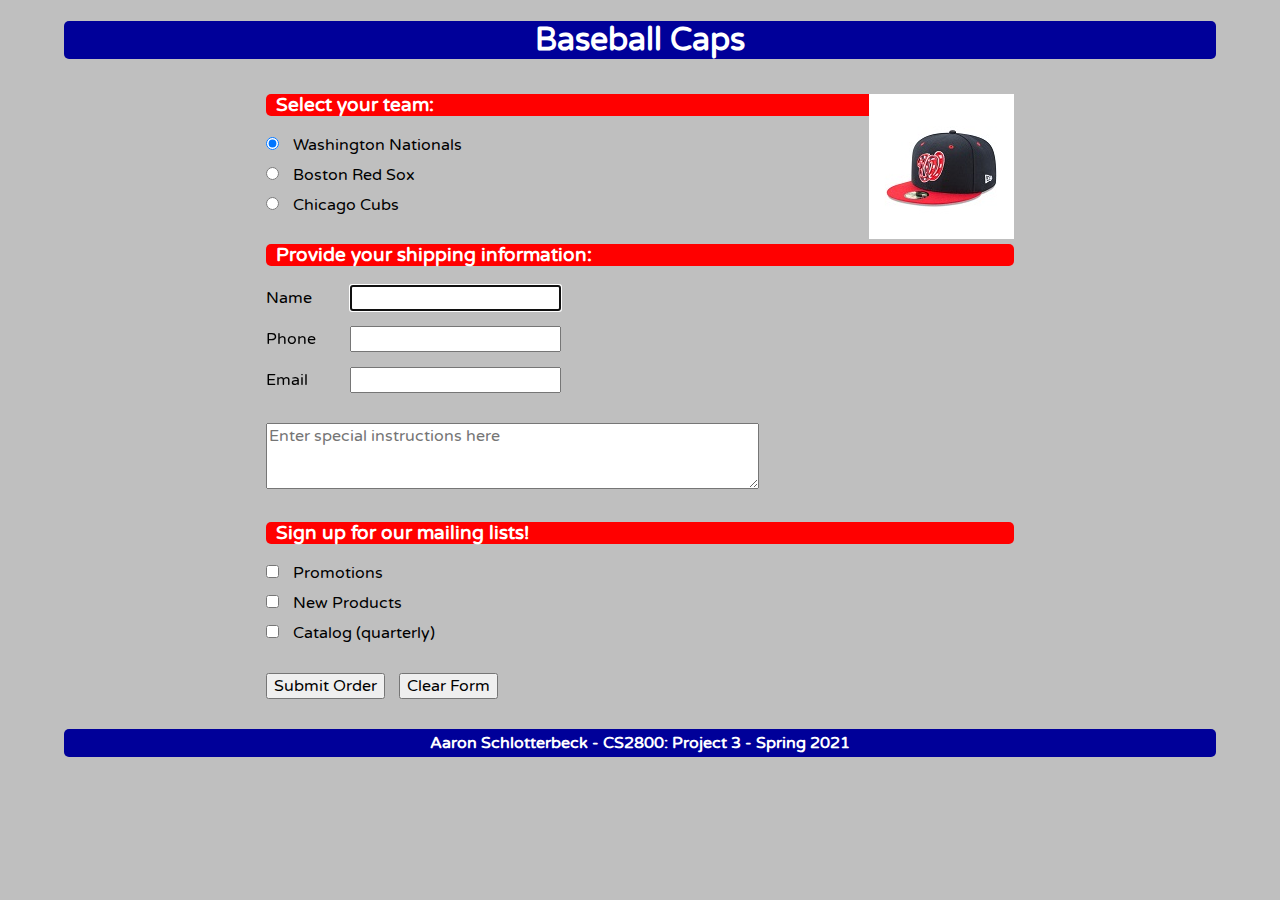
==== website/index.html @ b95ce205 "index file back to original content" ====
<!DOCTYPE html>
<html lang="en">
  <head>
    <title>Order Form</title>
    <meta charset="utf-8">
	<link rel="shortcut icon" href="images/favicon.ico">
	<link rel="stylesheet" href="css/normalize.css">
	<link rel="stylesheet" href="css/main.css">
	<link rel="preconnect" href="https://fonts.gstatic.com">
	<link href="https://fonts.googleapis.com/css2?family=Josefin+Sans&family=Varela+Round&display=swap" rel="stylesheet">
	<script src="scripts/main.js"></script>
  </head>
  <body>
  
  	<header>
		<h1>Baseball Caps</h1>
	</header>
	
	<main>
		<img id="hat_pic" src="images/nationals.jpg" alt="Washington Nationals Hat">
		
		<h3>Select your team:</h3>
		
		<form id="orderForm" action="confirm.html" method="get">
			
			<input type="radio" name="ball_team" id="Washington" value="Washington" checked>
			<label for="Washington">Washington Nationals</label><br>
			
			<input type="radio" name="ball_team" id="Boston" value="Boston">
			<label for="Boston">Boston Red Sox</label><br>
			
			<input type="radio" name="ball_team" id="Chicago" value="Chicago">
			<label for="Chicago">Chicago Cubs</label><br>
			
			<h3>Provide your shipping information:</h3>
					
			<label for="name">Name</label>
            <input type="text" id="name" name="name">
			<span></span><br>
			
			<label for="phone">Phone</label>
            <input type="text" id="phone" name="phone">
            <span></span><br>
			
			<label for="email">Email</label>
            <input type="text" id="email" name="email">
            <span></span><br>

			<textarea placeholder="Enter special instructions here" name="instructions" id="instructions" rows="3" cols="50"></textarea><br>
			
			<h3>Sign up for our mailing lists!</h3>
		
			<input type="checkbox" name="mailing_list" id="Promotions" value="Promotions">
			<label for="Promotions">Promotions</label><br>
			
			<input type="checkbox" name="mailing_list" id="Products" value="Products">
			<label for="Products">New Products</label><br>
			
			<input type="checkbox" name="mailing_list" id="Catalog" value="Catalog">
			<label for="Catalog">Catalog (quarterly)</label><br>
		
			<input type="button" id="submit_order" value="Submit Order">
			<input type="button" id="clear_form" value="Clear Form">
		</form>
		
	</main>
	
	<footer>
		Aaron Schlotterbeck - CS2800: Project 3 - Spring 2021
    </footer>
	
  </body>
---- website/css/main.css ----
body {
	width: 90%;
	margin-right: auto;
	margin-left: auto;	
	font-family: 'Varela Round', sans-serif;
	background-color: #bfbfbf;
}

img {
	float: right;
}

header {
	background-color: #000099;
	color: white;
	border-radius: 5px;
	text-align: center;
	text-align: center;
	margin-bottom: 35px;
}

h3 {
	background-color: red;
	color: white;
	border-radius: 5px;
	padding-left: 10px;
}

footer {
	background-color: #000099;
	color: white;
	border-radius: 5px;
	text-align: center;
	clear: both;
	padding-top: .25em;
	padding-bottom: .25em;
	margin-top: 30px;
	margin-bottom: .5em;
	font-weight: bold;
}

main {
	width: 65%;
	margin-right: auto;
	margin-left: auto;
}

input[type=radio] {
	margin-right: 10px;
	margin-bottom: 15px;
}

label[for="name"],label[for="phone"],label[for="email"] {
	display: inline-block;
	width: 5em;
	text-align: left;
}

input[type=text] {
	margin-bottom: 15px;
}

textarea {
	margin-top: 15px;
	margin-bottom: 10px;
}

input[type=checkbox] {
	margin-right: 10px;
	margin-bottom: 15px;
}

input[type=button] {
	margin-top: 20px;
	margin-right: 10px;
}

span {
	color: red;
}
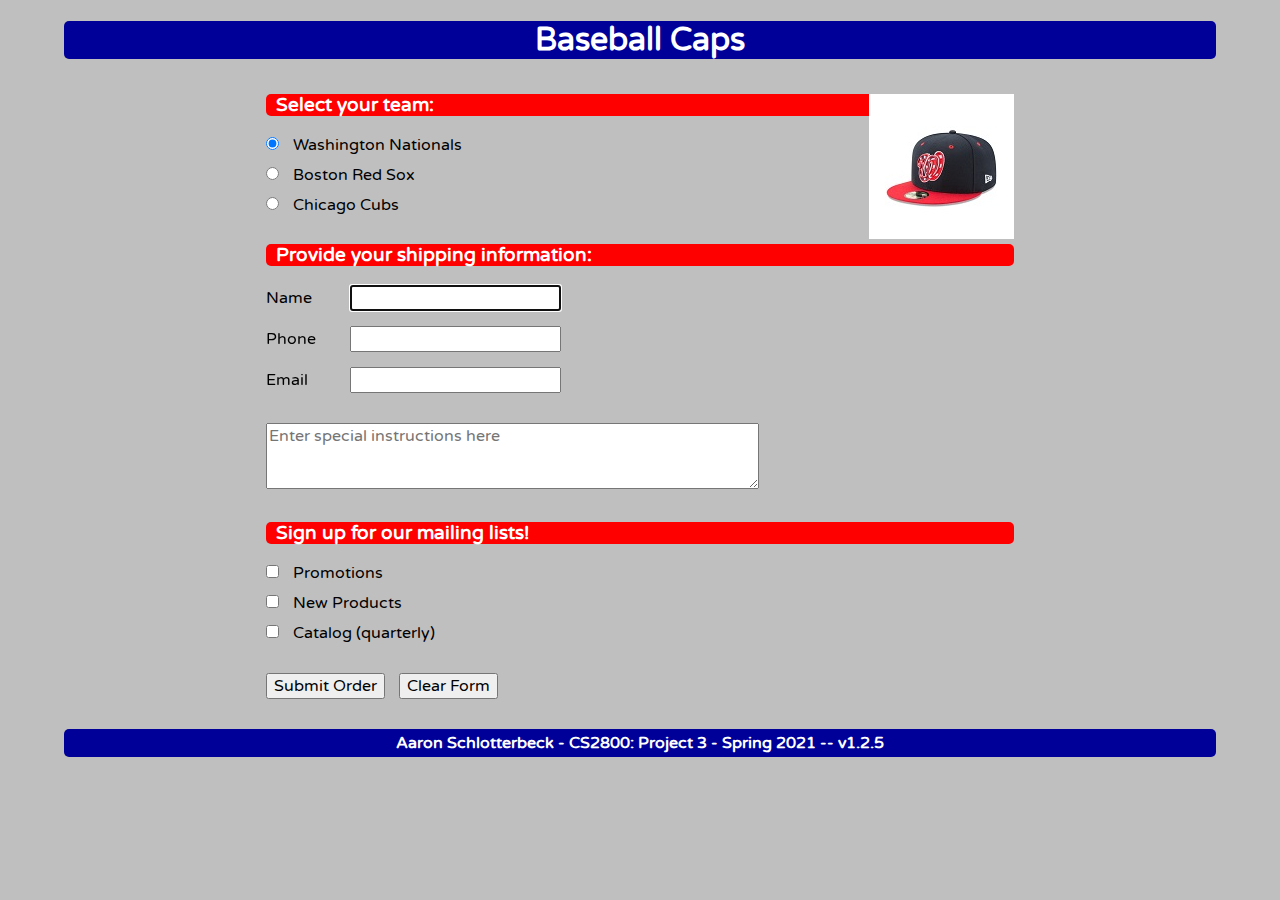
==== commit 451063d6: "test v1.2.5" ====
--- a/website/index.html
+++ b/website/index.html
@@ -66,7 +66,7 @@
 	</main>
 	
 	<footer>
-		Aaron Schlotterbeck - CS2800: Project 3 - Spring 2021
+		Aaron Schlotterbeck - CS2800: Project 3 - Spring 2021 -- v1.2.5
     </footer>
 	
   </body>
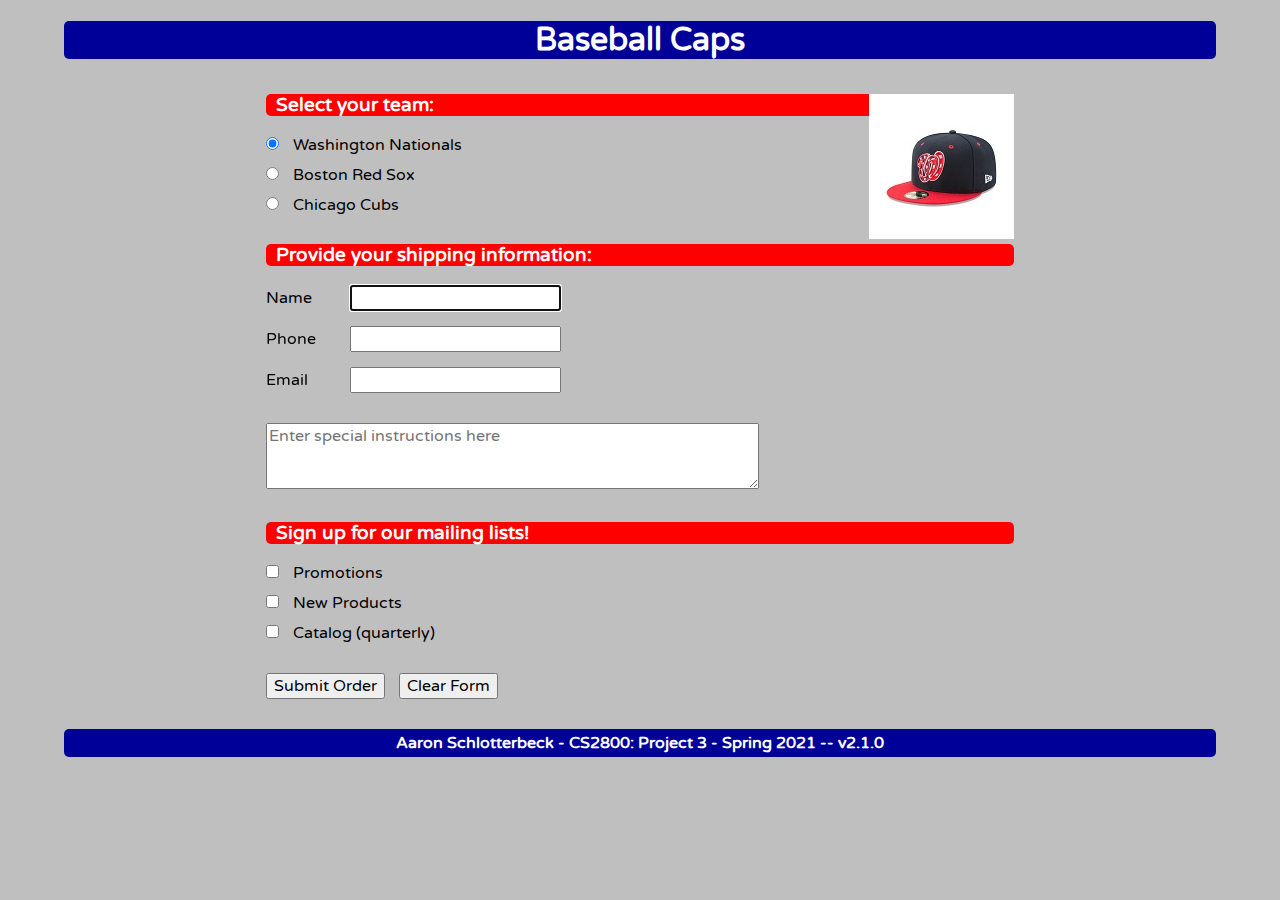
==== commit f5a54d58: "test v2.1.0" ====
--- a/website/index.html
+++ b/website/index.html
@@ -66,7 +66,7 @@
 	</main>
 	
 	<footer>
-		Aaron Schlotterbeck - CS2800: Project 3 - Spring 2021 -- v1.2.5
+		Aaron Schlotterbeck - CS2800: Project 3 - Spring 2021 -- v2.1.0
     </footer>
 	
   </body>
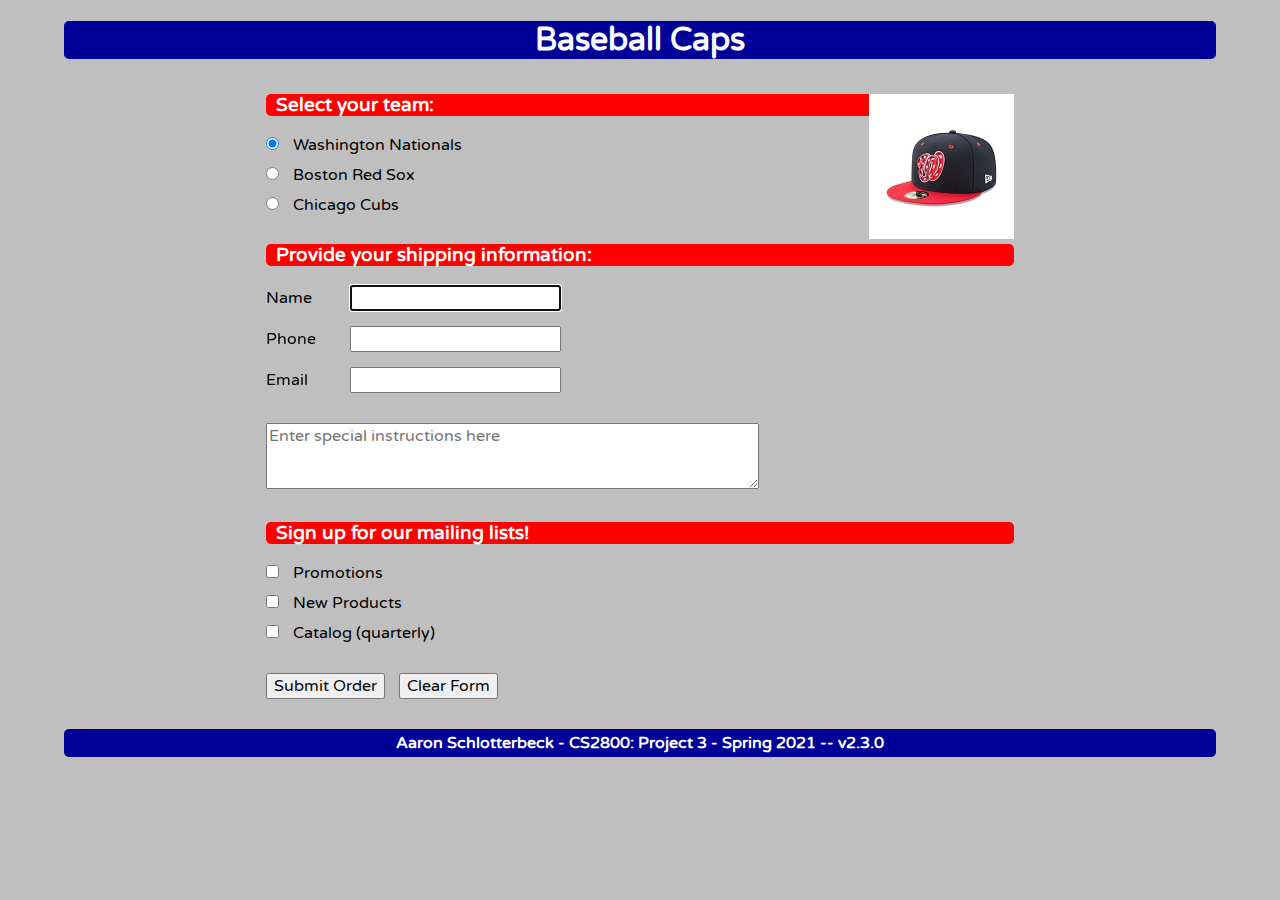
==== commit b4684799: "v2.3.0" ====
--- a/website/index.html
+++ b/website/index.html
@@ -66,7 +66,7 @@
 	</main>
 	
 	<footer>
-		Aaron Schlotterbeck - CS2800: Project 3 - Spring 2021 -- v2.1.0
+		Aaron Schlotterbeck - CS2800: Project 3 - Spring 2021 -- v2.3.0
     </footer>
 	
   </body>
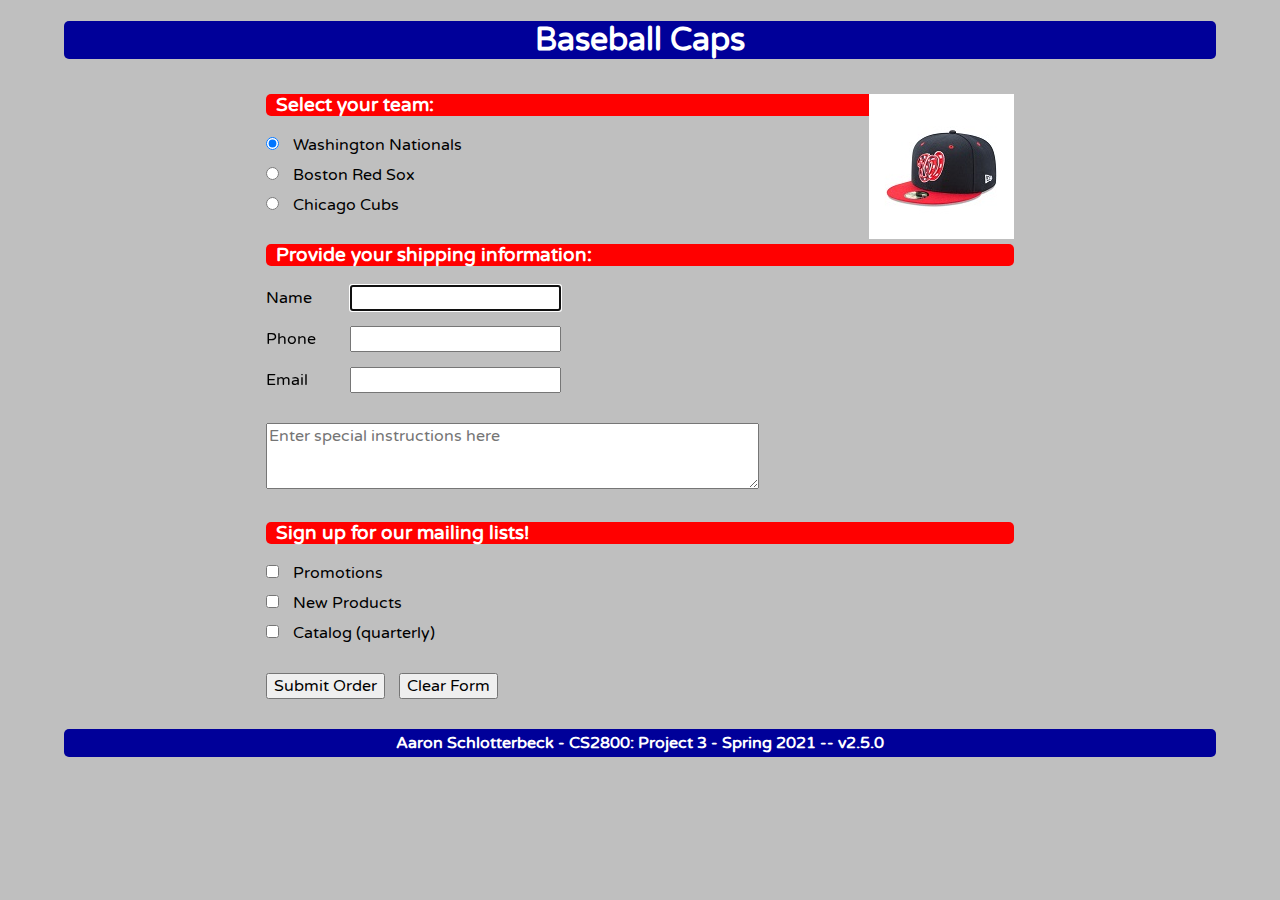
==== commit 8f0d492b: "v2.5.0" ====
--- a/website/index.html
+++ b/website/index.html
@@ -66,7 +66,7 @@
 	</main>
 	
 	<footer>
-		Aaron Schlotterbeck - CS2800: Project 3 - Spring 2021 -- v2.3.0
+		Aaron Schlotterbeck - CS2800: Project 3 - Spring 2021 -- v2.5.0
     </footer>
 	
   </body>
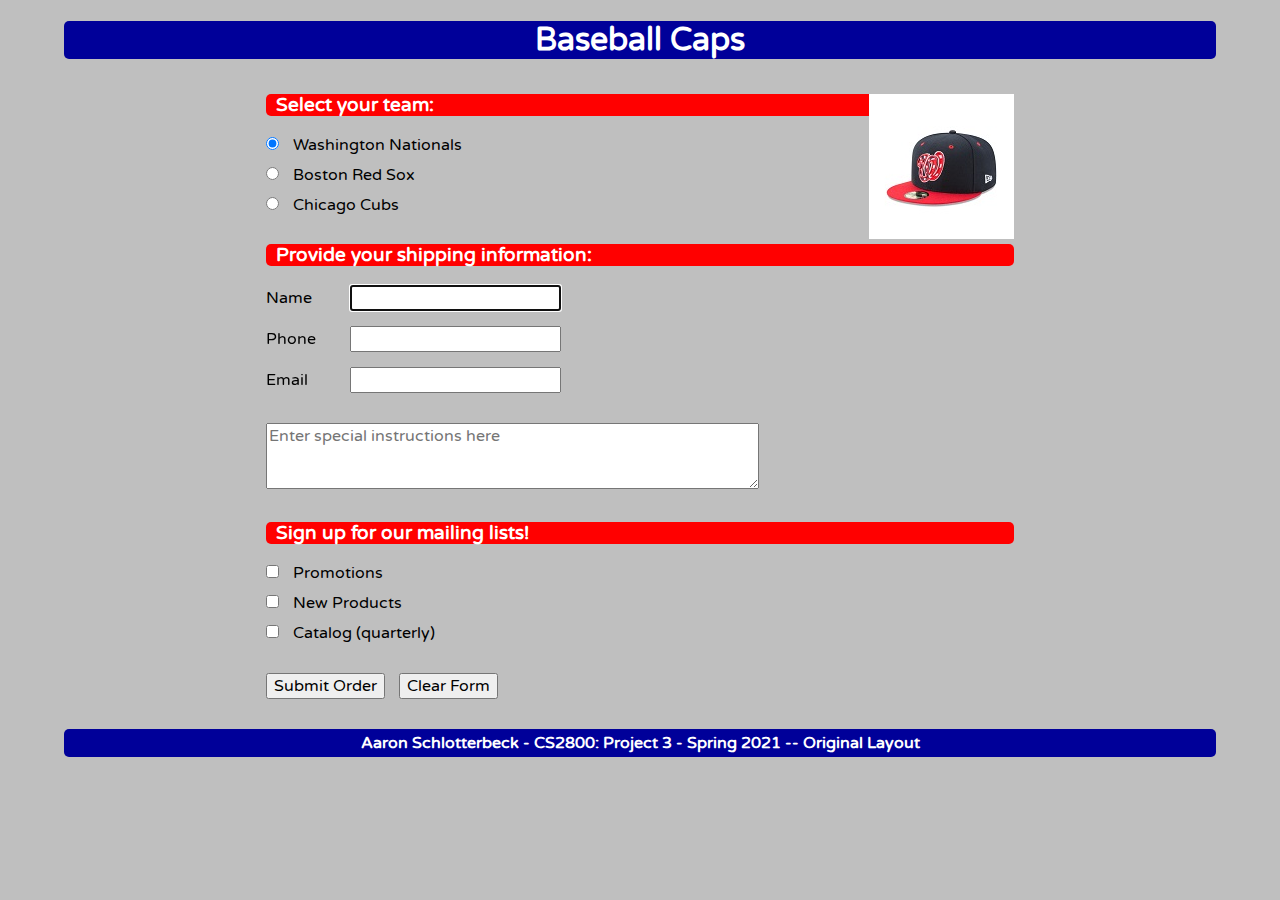
==== commit 1f7145e3: "going back to the original version" ====
--- a/website/index.html
+++ b/website/index.html
@@ -66,7 +66,7 @@
 	</main>
 	
 	<footer>
-		Aaron Schlotterbeck - CS2800: Project 3 - Spring 2021 -- v2.5.0
-    </footer>
+		Aaron Schlotterbeck - CS2800: Project 3 - Spring 2021 -- Original Layout
+	</footer>
 	
   </body>
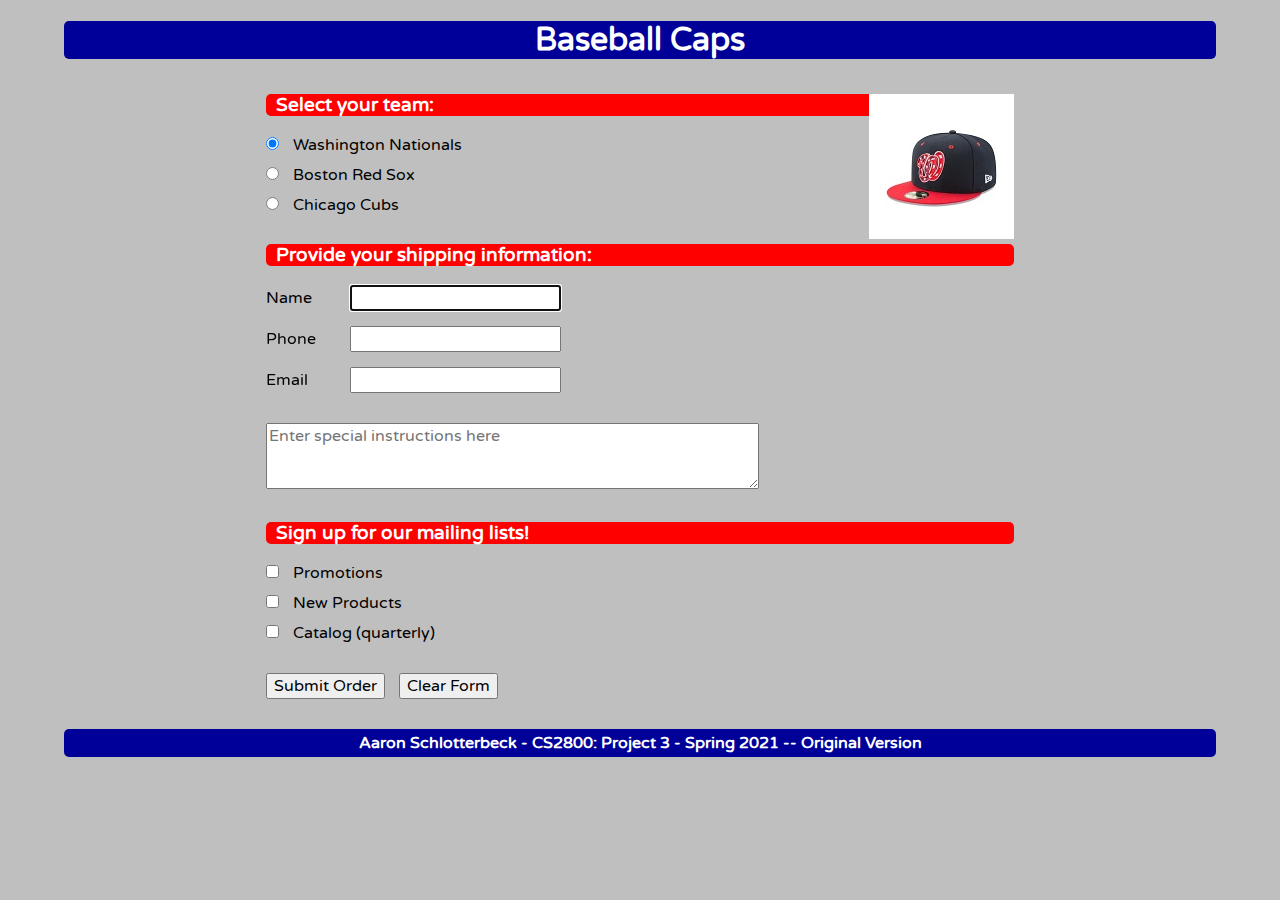
==== commit 19b5345c: "original version" ====
--- a/website/index.html
+++ b/website/index.html
@@ -66,7 +66,7 @@
 	</main>
 	
 	<footer>
-		Aaron Schlotterbeck - CS2800: Project 3 - Spring 2021 -- Original Layout
+		Aaron Schlotterbeck - CS2800: Project 3 - Spring 2021 -- Original Version
 	</footer>
 	
   </body>
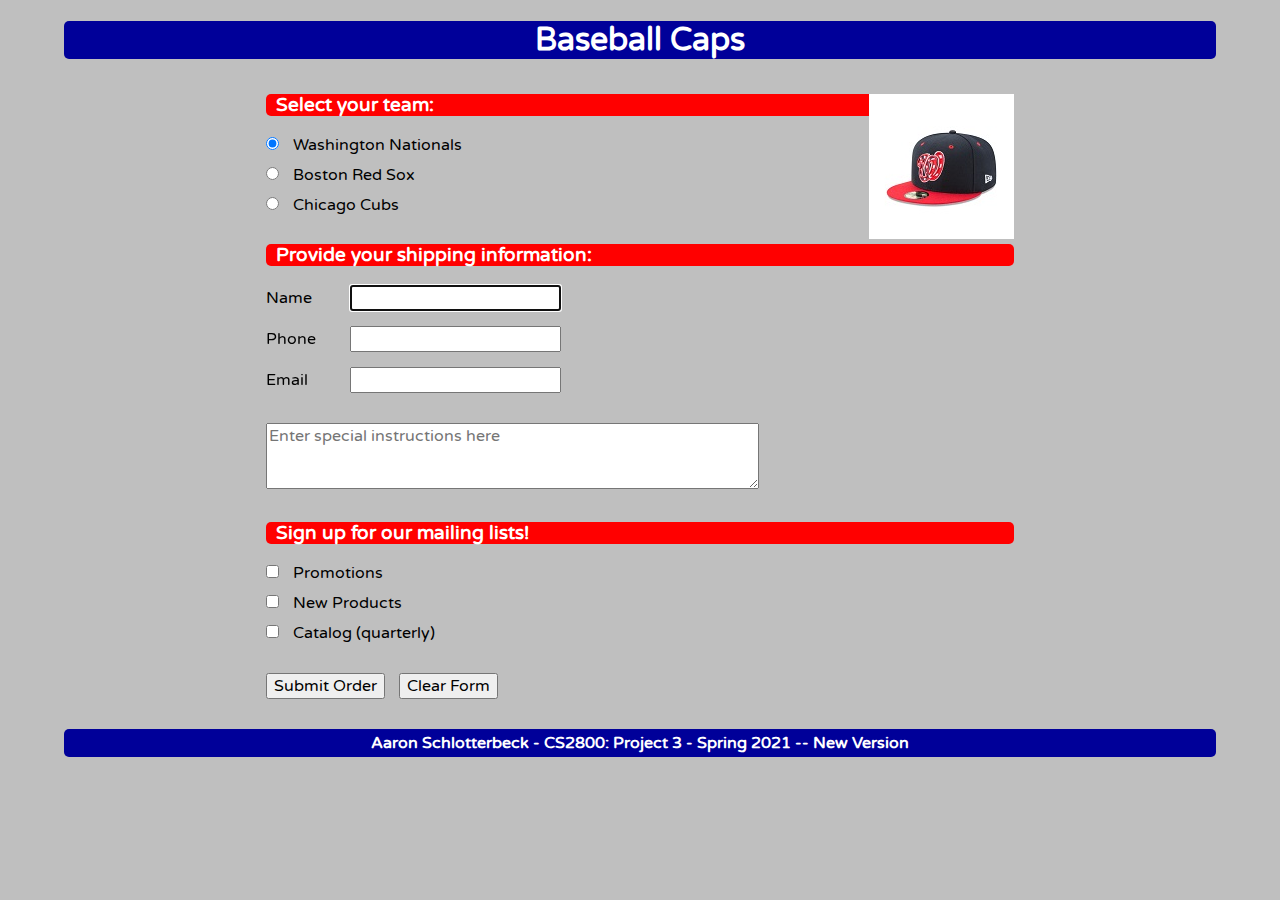
==== commit bcd6e488: "new version" ====
--- a/website/index.html
+++ b/website/index.html
@@ -66,7 +66,7 @@
 	</main>
 	
 	<footer>
-		Aaron Schlotterbeck - CS2800: Project 3 - Spring 2021 -- Original Version
+		Aaron Schlotterbeck - CS2800: Project 3 - Spring 2021 -- New Version
 	</footer>
 	
   </body>
